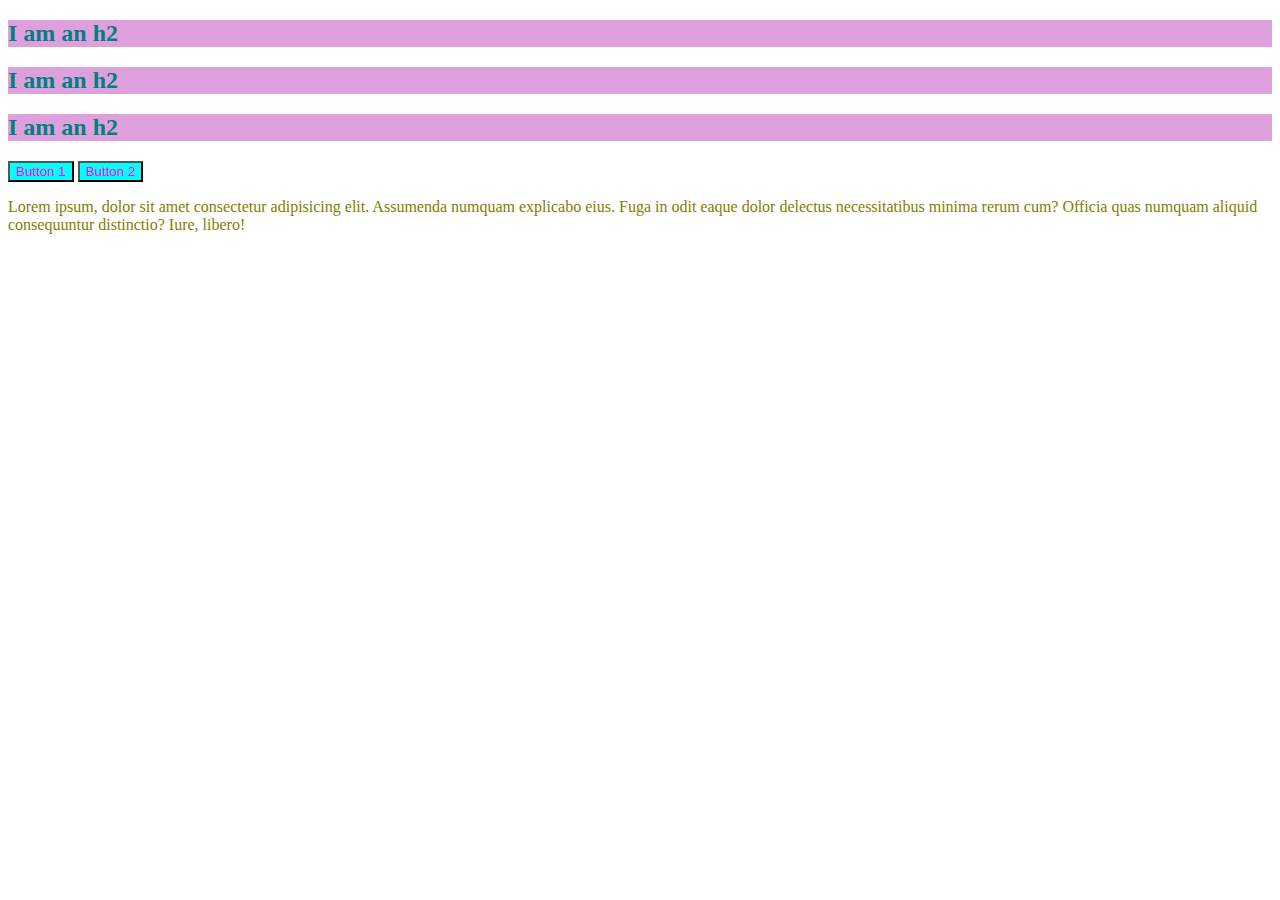
==== Section-6/index.html @ d96a9683 "section-6" ====
<!DOCTYPE html>
<html lang="en">
<head>
    <meta charset="UTF-8">
    <meta http-equiv="X-UA-Compatible" content="IE=edge">
    <meta name="viewport" content="width=device-width, initial-scale=1.0">
    <title>CSS intro</title>
    <link rel="stylesheet" href="app.css">

</head>
<body>

    <h2>I am an h2</h2>
    <h2>I am an h2</h2>
    <h2>I am an h2</h2>
    <button>Button 1</button>
    <button>Button 2</button>
    <p>Lorem ipsum, dolor sit amet consectetur adipisicing elit. Assumenda numquam explicabo eius. Fuga in odit eaque dolor delectus necessitatibus minima rerum cum? Officia quas numquam aliquid consequuntur distinctio? Iure, libero!</p>
</body>
</html>
---- Section-6/app.css ----
h2{
    color: teal;
    background-color: plum;
}
button{
    color: magenta;
    background-color: cyan;

}
p{
    color: olive;
}
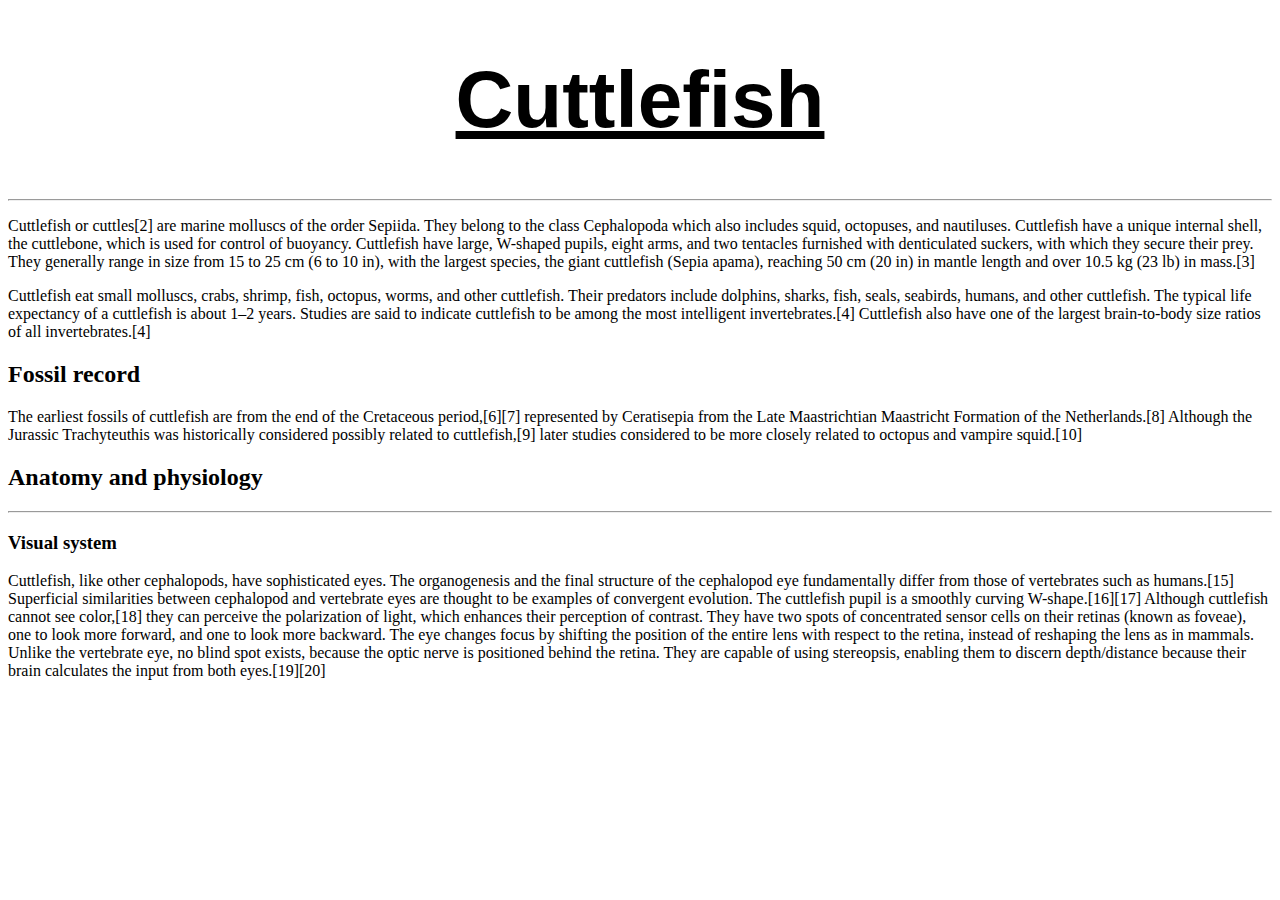
==== commit 7004a89e: "added section 7" ====
--- a/Section-6/index.html
+++ b/Section-6/index.html
@@ -10,11 +10,23 @@
 </head>
 <body>
 
-    <h2>I am an h2</h2>
-    <h2>I am an h2</h2>
-    <h2>I am an h2</h2>
-    <button>Button 1</button>
-    <button>Button 2</button>
-    <p>Lorem ipsum, dolor sit amet consectetur adipisicing elit. Assumenda numquam explicabo eius. Fuga in odit eaque dolor delectus necessitatibus minima rerum cum? Officia quas numquam aliquid consequuntur distinctio? Iure, libero!</p>
+    <h1>Cuttlefish</h1>
+    <hr>
+    <p>
+        Cuttlefish or cuttles[2] are marine molluscs of the order Sepiida. They belong to the class Cephalopoda which also includes squid, octopuses, and nautiluses. Cuttlefish have a unique internal shell, the cuttlebone, which is used for control of buoyancy.
+        Cuttlefish have large, W-shaped pupils, eight arms, and two tentacles furnished with denticulated suckers, with which they secure their prey. They generally range in size from 15 to 25 cm (6 to 10 in), with the largest species, the giant cuttlefish (Sepia apama), reaching 50 cm (20 in) in mantle length and over 10.5 kg (23 lb) in mass.[3]
+    </p>
+    <p>
+        Cuttlefish eat small molluscs, crabs, shrimp, fish, octopus, worms, and other cuttlefish. Their predators include dolphins, sharks, fish, seals, seabirds, humans, and other cuttlefish. The typical life expectancy of a cuttlefish is about 1–2 years. Studies are said to indicate cuttlefish to be among the most intelligent invertebrates.[4] Cuttlefish also have one of the largest brain-to-body size ratios of all invertebrates.[4]
+    </p>
+    <h2>Fossil record</h2>
+    <p>
+        The earliest fossils of cuttlefish are from the end of the Cretaceous period,[6][7] represented by Ceratisepia from the Late Maastrichtian Maastricht Formation of the Netherlands.[8] Although the Jurassic Trachyteuthis was historically considered possibly related to cuttlefish,[9] later studies considered to be more closely related to octopus and vampire squid.[10]
+    </p>
+    <h2>Anatomy and physiology</h2>
+    <hr>
+    <h3>Visual system</h3>
+    <p>Cuttlefish, like other cephalopods, have sophisticated eyes. The organogenesis and the final structure of the cephalopod eye fundamentally differ from those of vertebrates such as humans.[15] Superficial similarities between cephalopod and vertebrate eyes are thought to be examples of convergent evolution. The cuttlefish pupil is a smoothly curving W-shape.[16][17] Although cuttlefish cannot see color,[18] they can perceive the polarization of light, which enhances their perception of contrast. They have two spots of concentrated sensor cells on their retinas (known as foveae), one to look more forward, and one to look more backward. The eye changes focus by shifting the position of the entire lens with respect to the retina, instead of reshaping the lens as in mammals. Unlike the vertebrate eye, no blind spot exists, because the optic nerve is positioned behind the retina. They are capable of using stereopsis, enabling them to discern depth/distance because their brain calculates the input from both eyes.[19][20]</p>
+    
 </body>
 </html>--- a/Section-6/app.css
+++ b/Section-6/app.css
@@ -1,12 +1,9 @@
-h2{
-    color: teal;
-    background-color: plum;
+h1{
+    text-align: center;
+    font-weight: 700;
+    text-decoration: underline;
+    font-size: 80px;
+    font-family: Verdana, Geneva, Tahoma, sans-serif
 }
-button{
-    color: magenta;
-    background-color: cyan;
 
-}
-p{
-    color: olive;
-}
+
